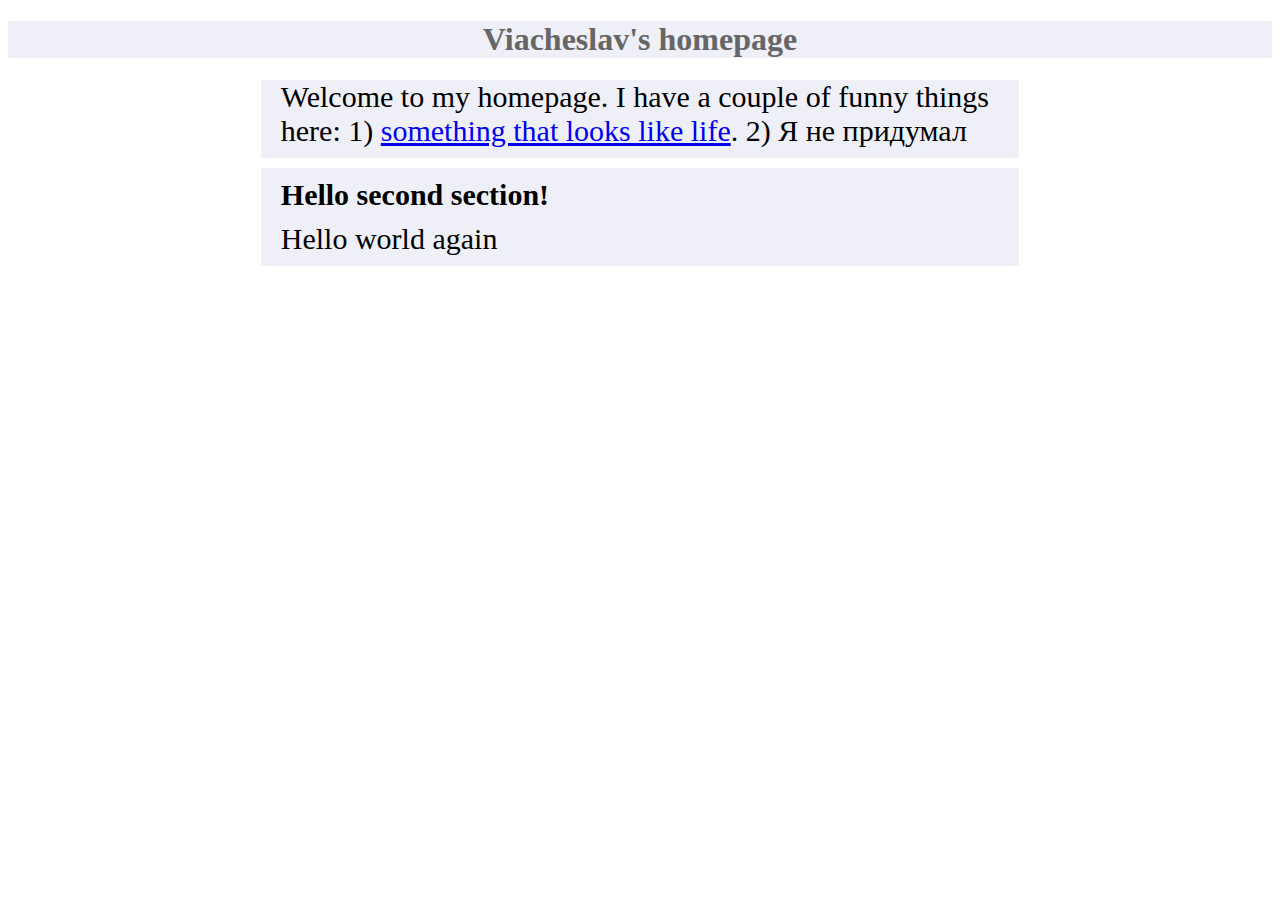
==== www/index.html @ 629ea427 "Add 'life' to a page" ====
<!DOCTYPE html>
<html>
<head>
    <meta charset="utf-8">
    <meta name="viewport" content="width=device-width, initial-scale=1">
    <title>Slava's homepage</title>
    <link rel="stylesheet" type="text/css" href="style.css" />
    <!-- <link rel="stylesheet" type="text/css" href="css/another_style.css"> -->
    <!-- <link rel="icon" href="images/favicon.ico"/> -->
</head>
<body>
    <header>
        <h1 class="main-header">Viacheslav's homepage</h1>
    </header>
    <main>
        <section class="block-section">
            <p class="body-text">
                Welcome to my homepage. I have a couple of funny things here: 1)
                <a href="/life">something that looks like life</a>.
                2) Я не придумал
            </p>
        </section>
        <section class="block-section">
            <h2 class="section-header">Hello second section!</h2>
            <p class="body-text">
                Hello world again
            </p>
        </section>
    </main>
    <footer>
    </footer>
</body>
</html>
---- www/style.css ----
.main-header {
    text-align: center;
    background-color: #efeff7;
    color: #666666;
}
.block-section {
    margin-top: 10px;
    margin-bottom: 10px;
    background-color: #efeff7;
}
.section-header {
    margin: 0;
    padding: 10px 0 10px 20px;
    font-size: 30px;
/*    text-align: center;*/
}
.body-text {
    margin: 0;
    padding: 0 20px 10px 20px;
    font-size: 30px;
}
.body-text:hover {
    color: #f5af36;
}
section {
    margin: 0 20% 0 20%;
}
@media screen and (max-width: 880px) {
    section {
        margin: 0 10% 0 10%;
    }
}
@media screen and (max-width: 600px) {
    section {
        margin: 0;
    }
}
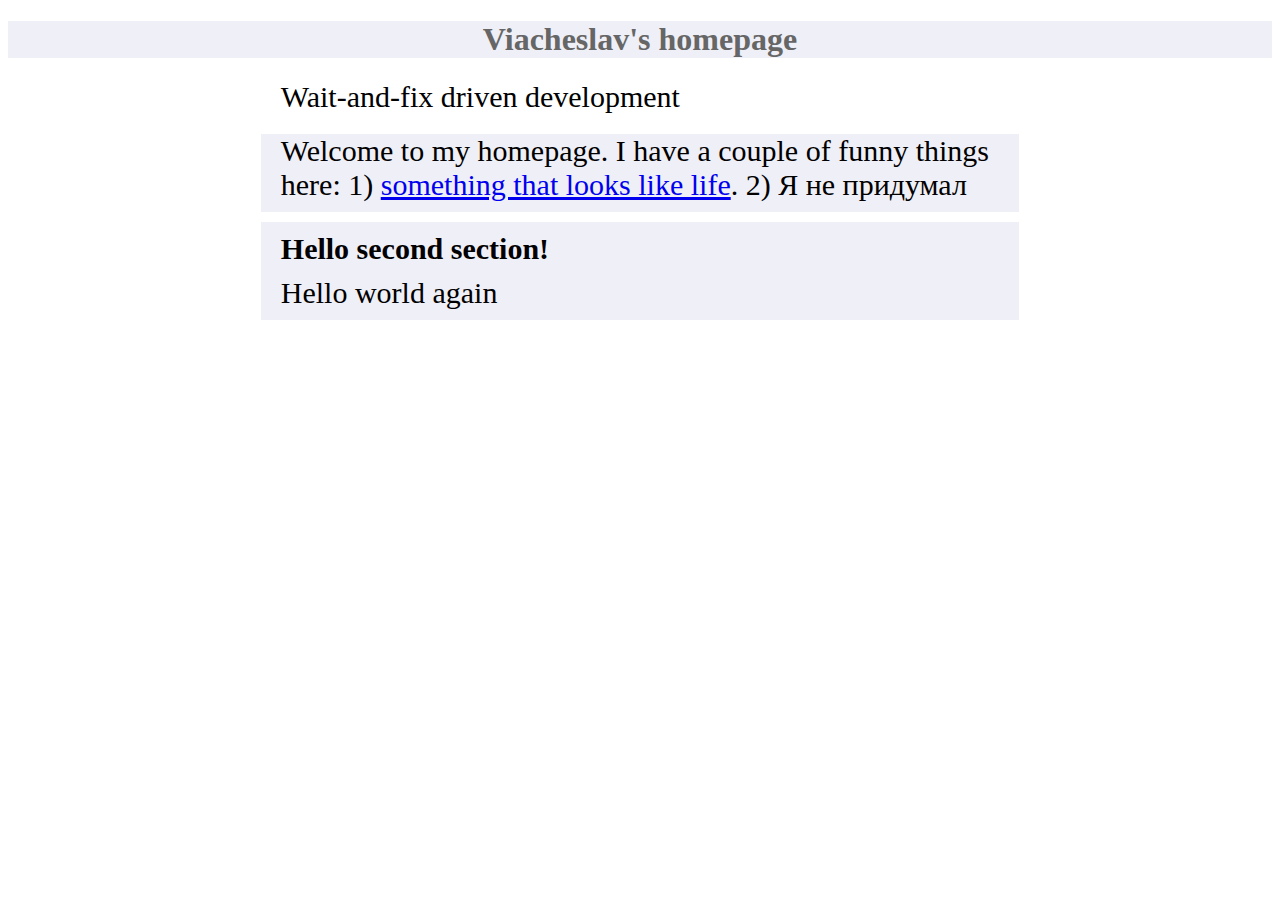
==== commit ace988a1: "Fix segfault and minor changes" ====
--- a/www/index.html
+++ b/www/index.html
@@ -4,15 +4,30 @@
     <meta charset="utf-8">
     <meta name="viewport" content="width=device-width, initial-scale=1">
     <title>Slava's homepage</title>
+
+    <link rel="icon" type="image/x-icon" href="favicon.ico" />
+
+    <link rel="apple-touch-icon" sizes="180x180" href="apple-touch-icon.png">
+    <link rel="icon" type="image/png" sizes="512x512" href="favicon-512x512.png">
+    <link rel="icon" type="image/png" sizes="192x192" href="favicon-192x192.png">
+    <link rel="icon" type="image/png" sizes="32x32" href="favicon-32x32.png">
+    <link rel="icon" type="image/png" sizes="16x16" href="favicon-16x16.png">
+    <link rel="icon" type="image/x-icon" href="favicon.ico">
+
     <link rel="stylesheet" type="text/css" href="style.css" />
+
     <!-- <link rel="stylesheet" type="text/css" href="css/another_style.css"> -->
-    <!-- <link rel="icon" href="images/favicon.ico"/> -->
 </head>
 <body>
     <header>
         <h1 class="main-header">Viacheslav's homepage</h1>
     </header>
     <main>
+        <section>
+            <p class="body-text">
+                Wait-and-fix driven development
+            </p>
+        </section>
         <section class="block-section">
             <p class="body-text">
                 Welcome to my homepage. I have a couple of funny things here: 1)
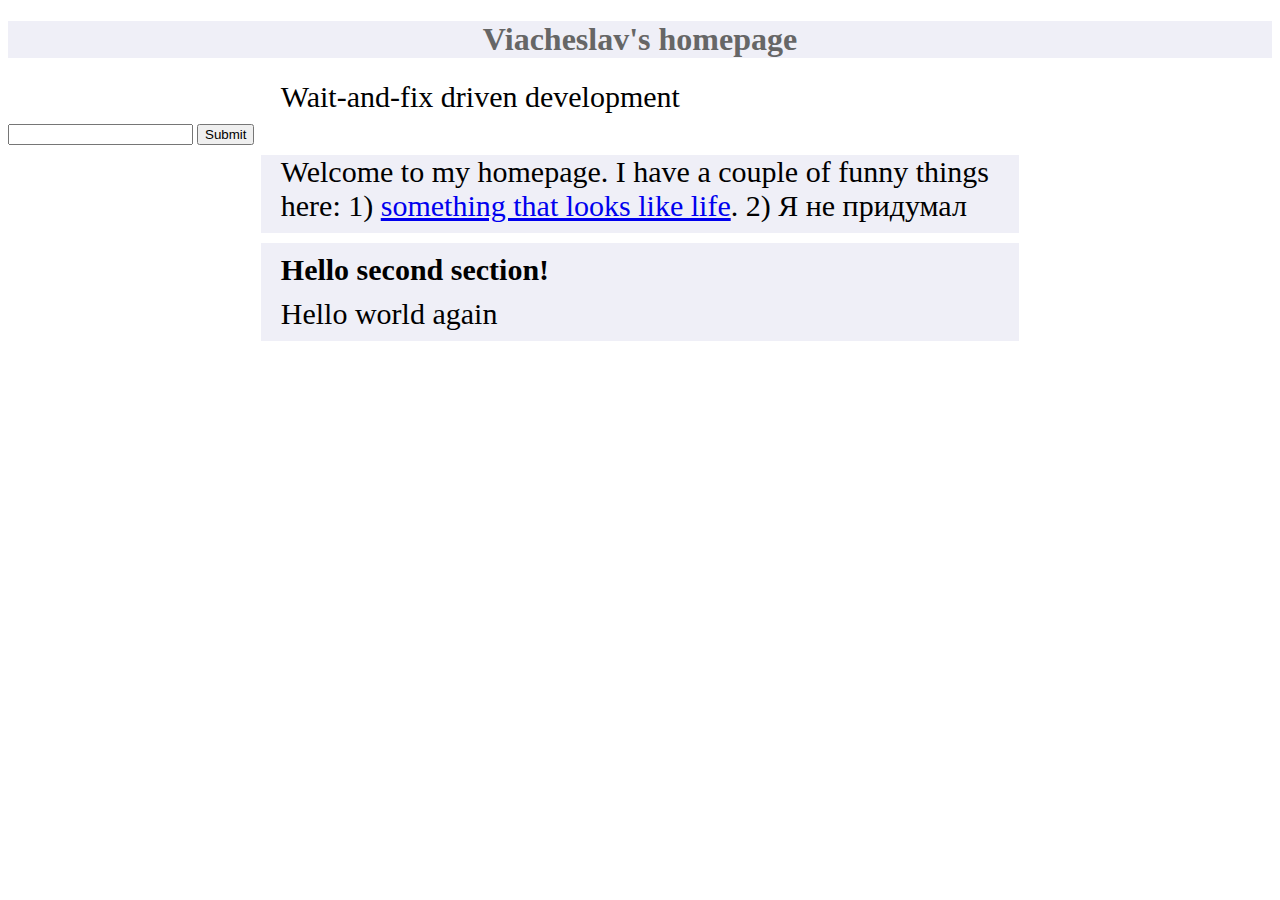
==== commit d49597dd: "Fix grammar in humans and add 'FU' input to index" ====
--- a/www/index.html
+++ b/www/index.html
@@ -28,6 +28,10 @@
                 Wait-and-fix driven development
             </p>
         </section>
+        <form action="/submit" method="post">
+            <input type="text" name="data">
+            <button type="submit">Submit</button>
+        </form>
         <section class="block-section">
             <p class="body-text">
                 Welcome to my homepage. I have a couple of funny things here: 1)
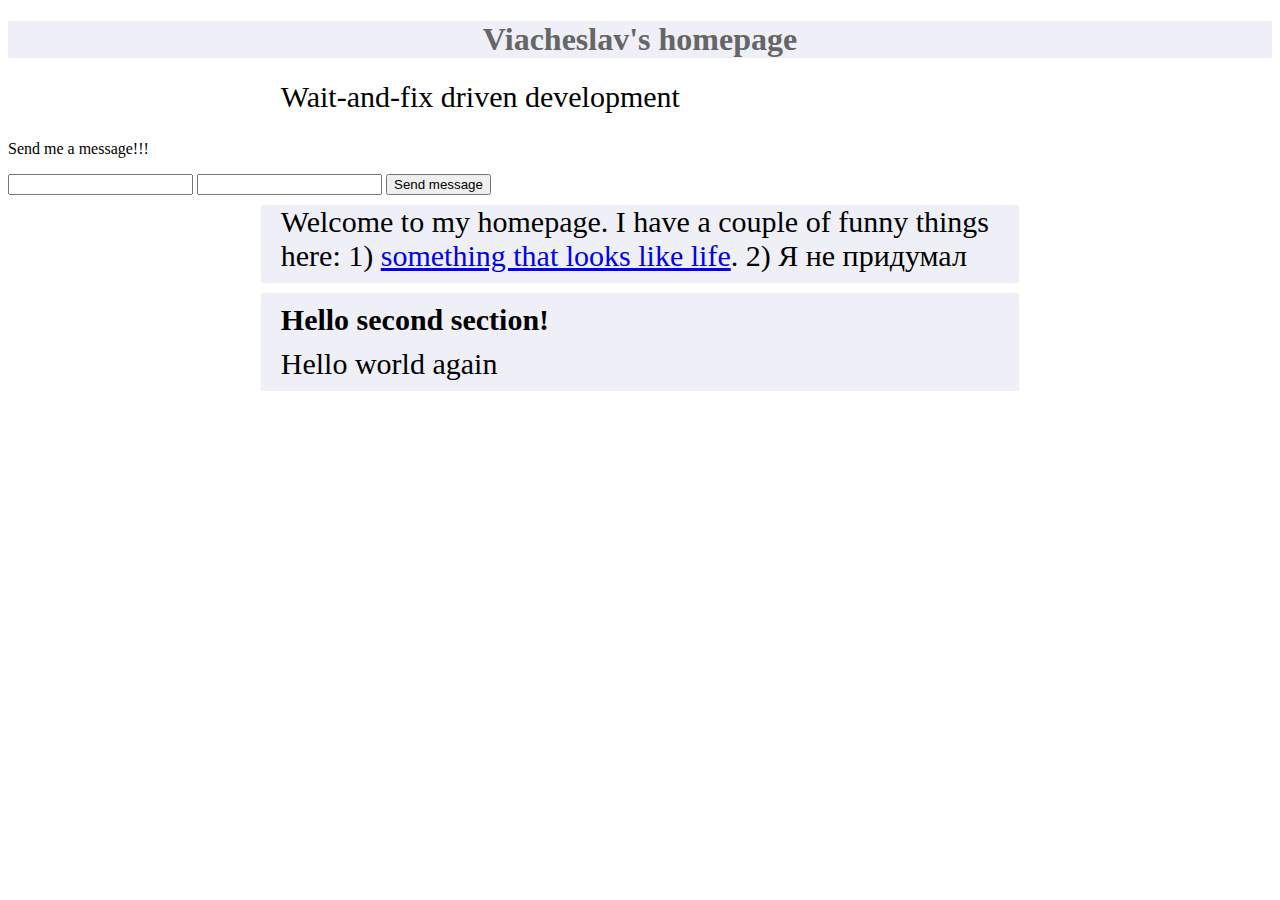
==== commit bca01820: "Add web::socket struct for convenience" ====
--- a/www/index.html
+++ b/www/index.html
@@ -28,9 +28,11 @@
                 Wait-and-fix driven development
             </p>
         </section>
-        <form action="/submit" method="post">
-            <input type="text" name="data">
-            <button type="submit">Submit</button>
+        <p>Send me a message!!!</p>
+        <form action="/message" method="post">
+            <input type="text" name="PersonName">
+            <input type="text" name="MessageContent">
+            <button type="submit">Send message</button>
         </form>
         <section class="block-section">
             <p class="body-text">
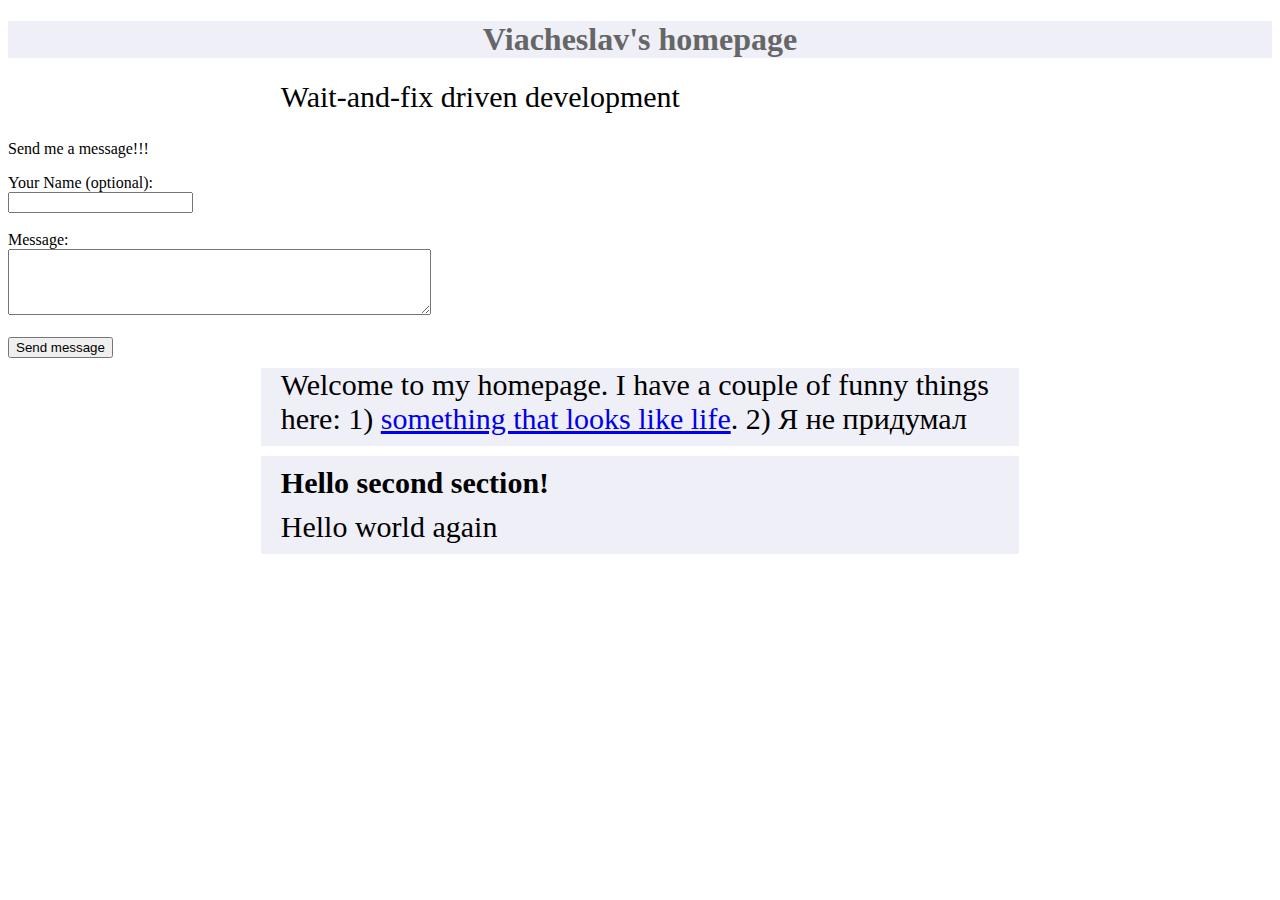
==== commit be314d98: "Update interface for sending a message" ====
--- a/www/index.html
+++ b/www/index.html
@@ -30,8 +30,11 @@
         </section>
         <p>Send me a message!!!</p>
         <form action="/message" method="post">
-            <input type="text" name="PersonName">
-            <input type="text" name="MessageContent">
+            <label for="name">Your Name (optional):</label><br>
+            <input type="text" name="PersonName" style="margin-bottom: 10;"><br><br>
+
+            <label for="message">Message:</label><br>
+            <textarea name="MessageContent" rows="4" cols="50" required></textarea><br><br>
             <button type="submit">Send message</button>
         </form>
         <section class="block-section">
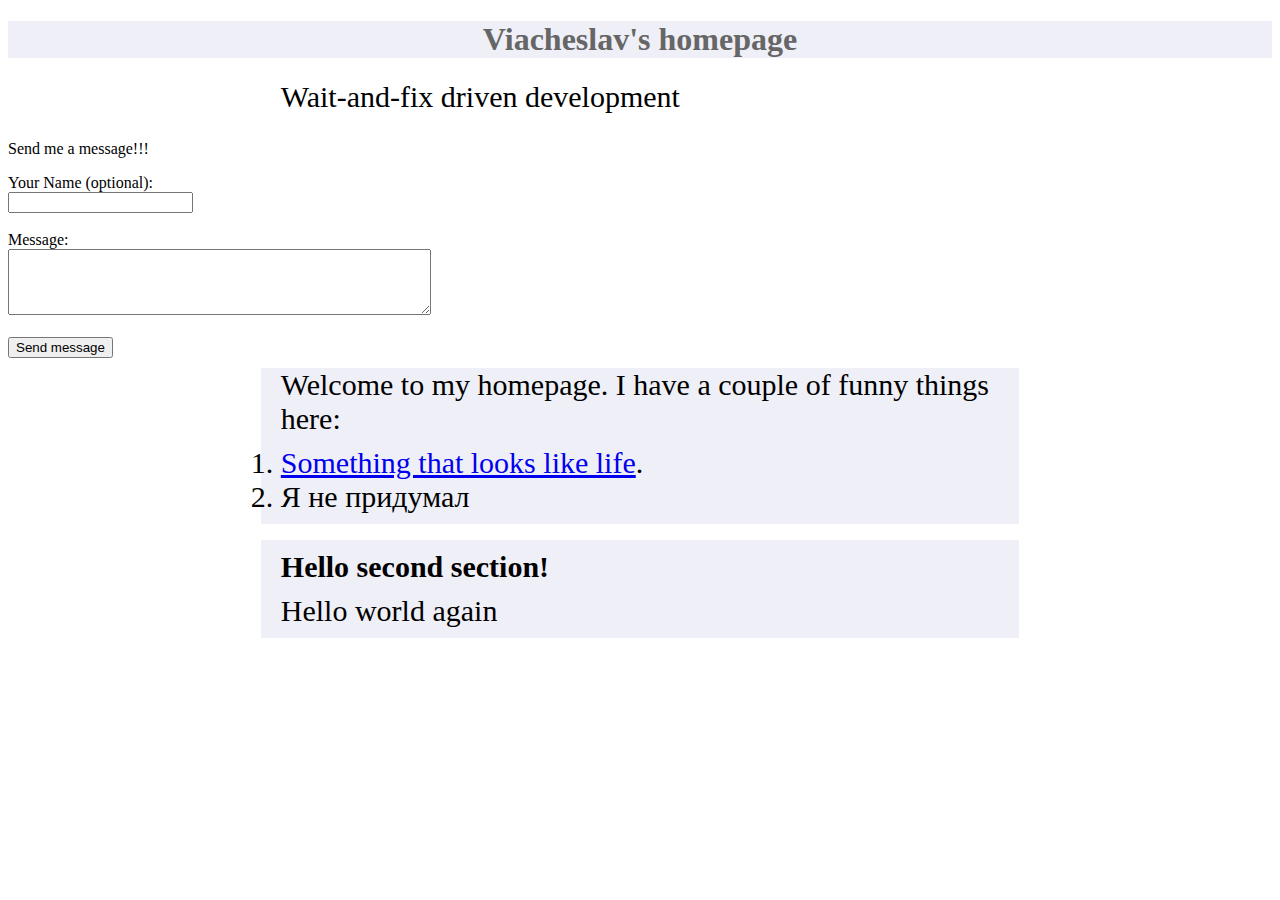
==== commit f83f0540: "Update" ====
--- a/www/index.html
+++ b/www/index.html
@@ -30,18 +30,20 @@
         </section>
         <p>Send me a message!!!</p>
         <form action="/message" method="post">
-            <label for="name">Your Name (optional):</label><br>
-            <input type="text" name="PersonName" style="margin-bottom: 10;"><br><br>
+            <label for="nameinput">Your Name (optional):</label><br>
+            <input id="nameinput" type="text" name="PersonName" style="margin-bottom: 10;"><br><br>
 
-            <label for="message">Message:</label><br>
-            <textarea name="MessageContent" rows="4" cols="50" required></textarea><br><br>
+            <label for="messagebox">Message:</label><br>
+            <textarea id="messagebox" name="MessageContent" rows="4" cols="50" required></textarea><br><br>
             <button type="submit">Send message</button>
         </form>
         <section class="block-section">
             <p class="body-text">
-                Welcome to my homepage. I have a couple of funny things here: 1)
-                <a href="/life">something that looks like life</a>.
-                2) Я не придумал
+                Welcome to my homepage. I have a couple of funny things here:
+                <ol class="body-text">
+                    <li><a href="/life">Something that looks like life</a>.</li>
+                    <li>Я не придумал</li>
+                </ol>
             </p>
         </section>
         <section class="block-section">
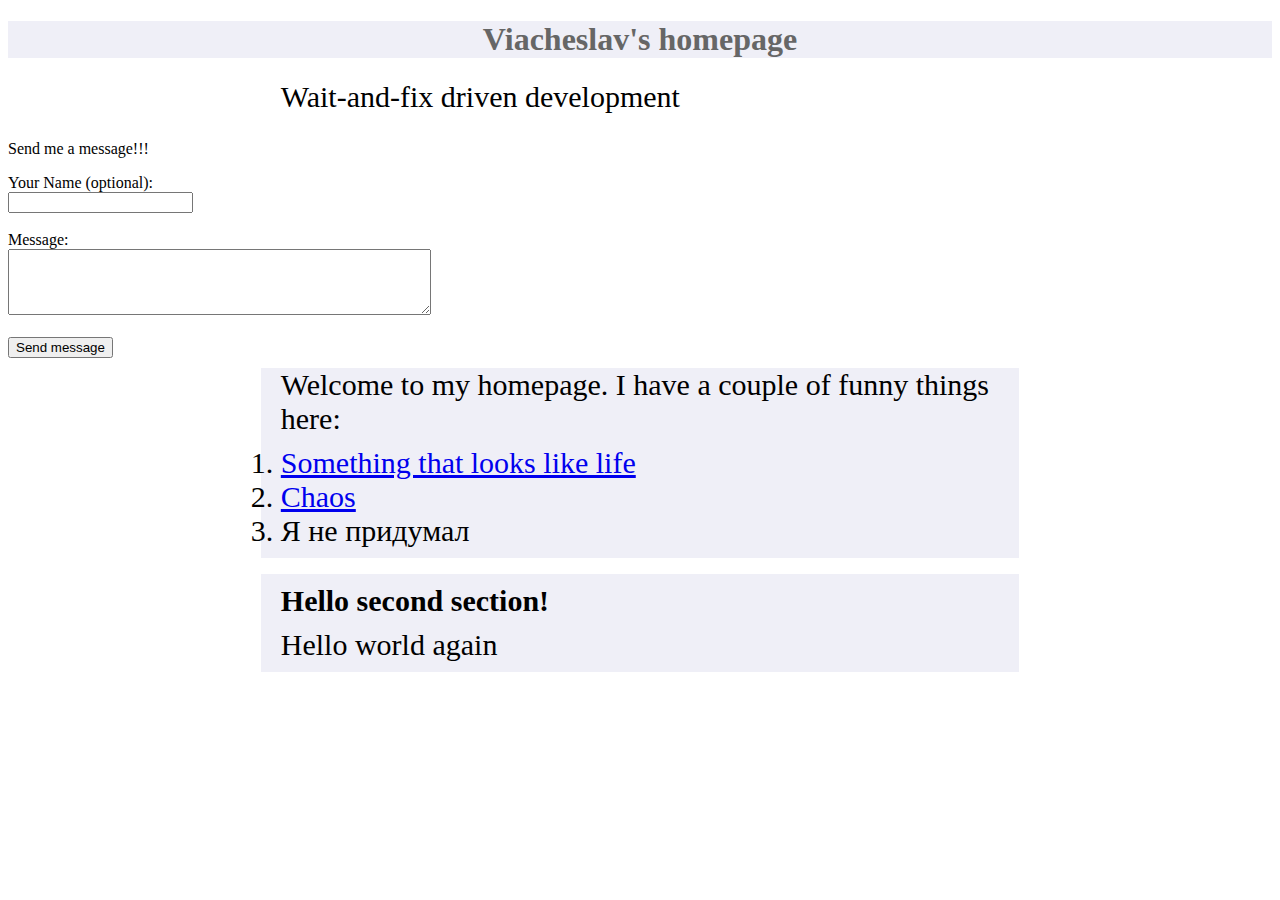
==== commit 2e6cb7dc: "Add chaos" ====
--- a/www/index.html
+++ b/www/index.html
@@ -41,7 +41,8 @@
             <p class="body-text">
                 Welcome to my homepage. I have a couple of funny things here:
                 <ol class="body-text">
-                    <li><a href="/life">Something that looks like life</a>.</li>
+                    <li><a href="/life">Something that looks like life</a></li>
+                    <li><a href="/chaos">Chaos</a></li>
                     <li>Я не придумал</li>
                 </ol>
             </p>
